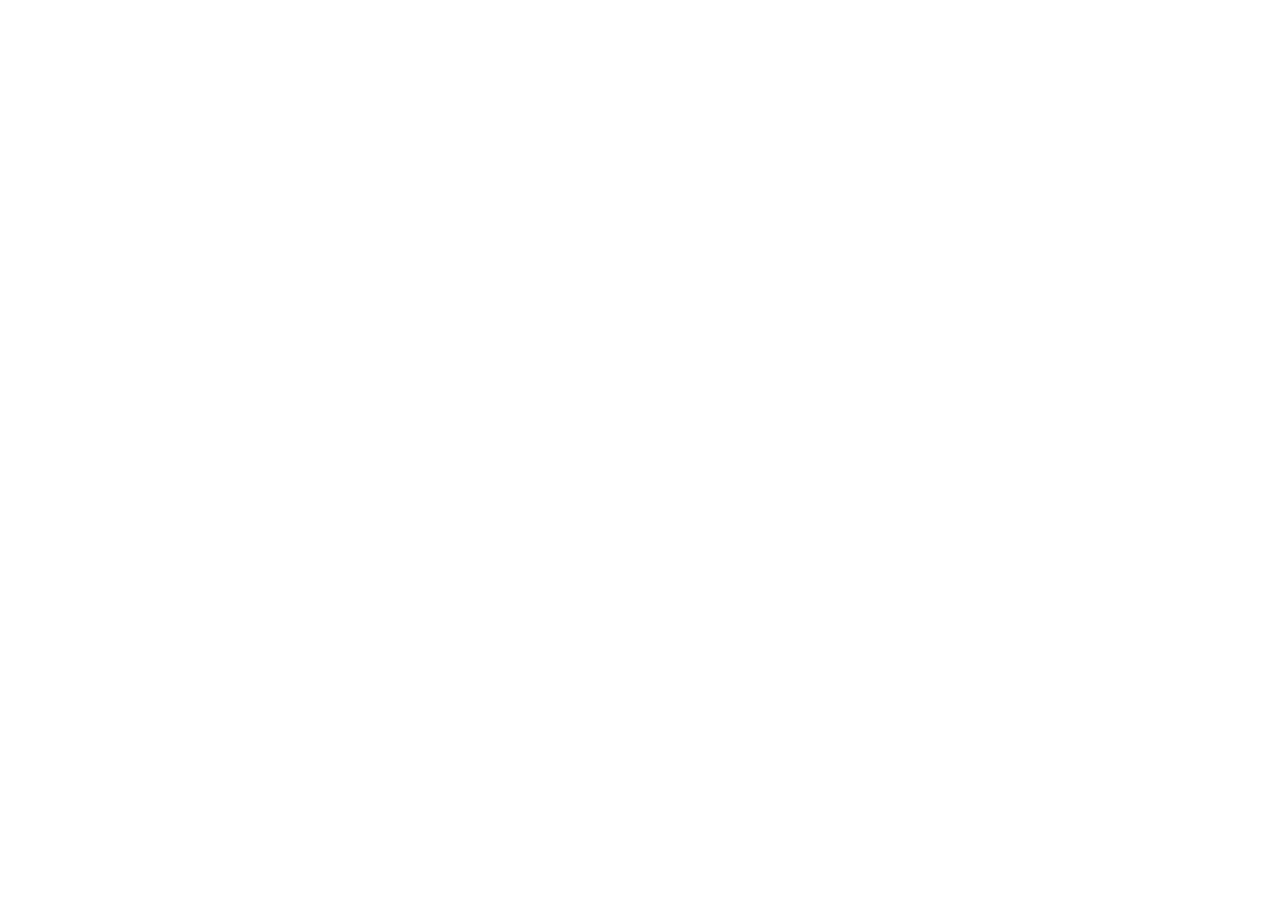
==== pages/bedRoom.html @ 68fe9508 "create basic pages" ====
<!DOCTYPE html>
<html lang="en">
<head>
    <meta charset="UTF-8">
    <meta name="viewport" content="width=device-width, initial-scale=1.0">
    <title>BedRoom</title>
</head>
<body>
    
</body>
</html>
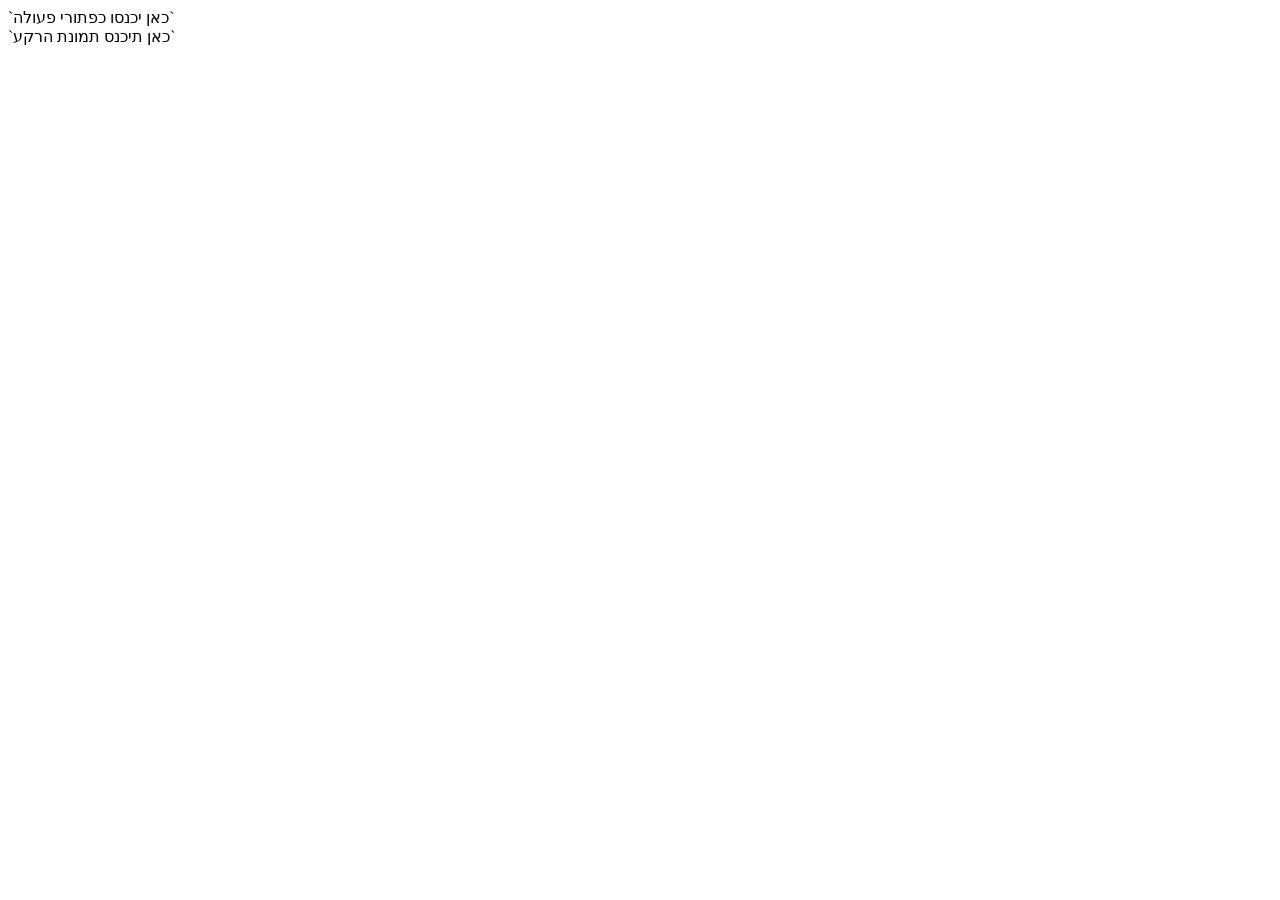
==== commit ce63c382: "add containers" ====
--- a/pages/bedRoom.html
+++ b/pages/bedRoom.html
@@ -6,6 +6,9 @@
     <title>BedRoom</title>
 </head>
 <body>
-    
+     `כאן יכנסו כפתורי פעולה`
+    <div id="options"></div>
+    `כאן תיכנס תמונת הרקע`
+    <div id="room"></div>
 </body>
 </html>
